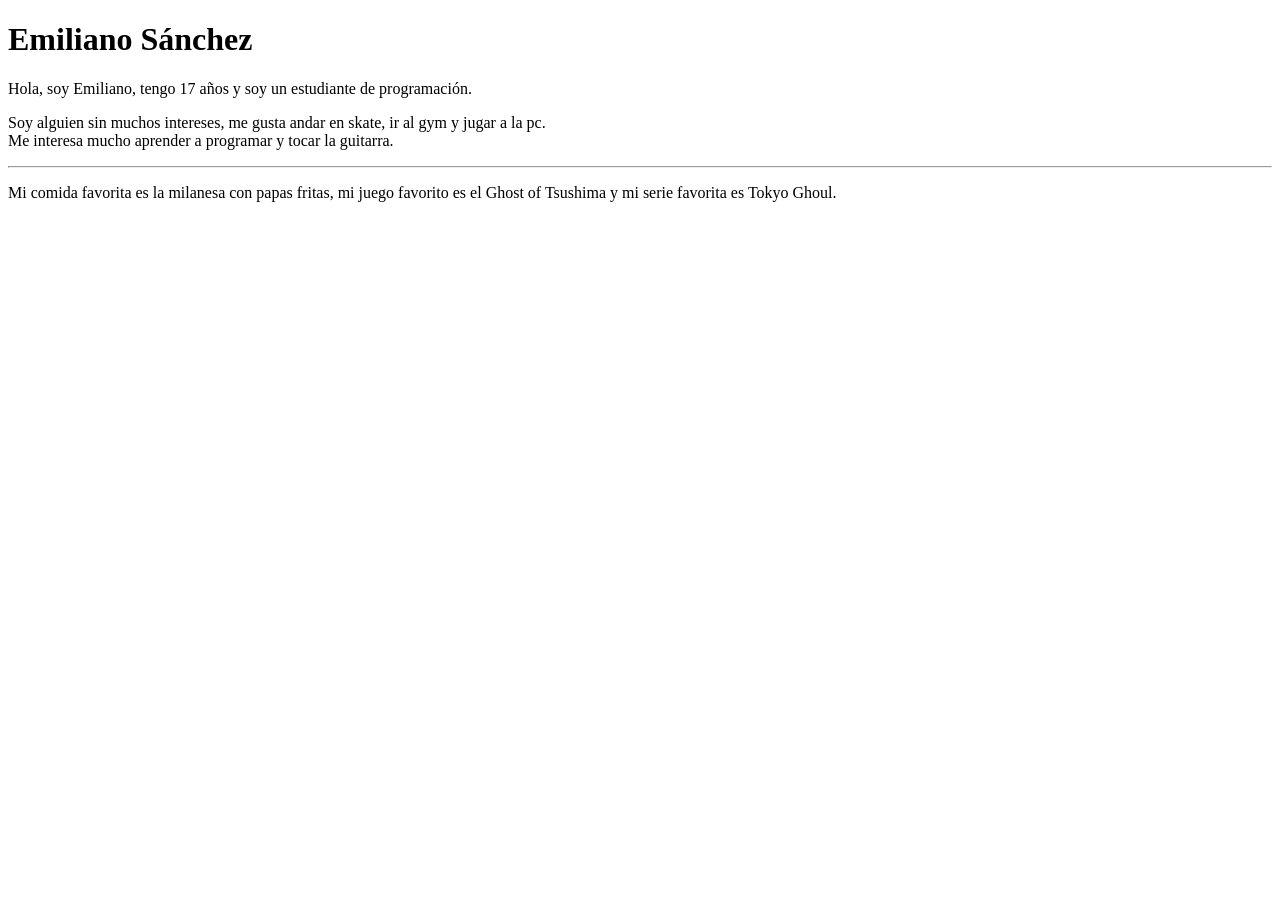
==== 1/index.html @ dae6b7b1 "Nivel 1" ====
<!DOCTYPE html>
<html>
    <head>
        <title>Emiliano Sáncehz</title>
    </head>
    <body>
        <h1>Emiliano Sánchez</h1>

        <p>Hola, soy Emiliano, tengo 17 años y soy un estudiante de programación.</p>

        <p>Soy alguien sin muchos intereses, me gusta andar en skate, ir al gym y jugar a la pc. <br>
            Me interesa mucho aprender a programar y tocar la guitarra.</p>

        <hr>

        <p>Mi comida favorita es la milanesa con papas fritas, mi juego favorito es el Ghost of Tsushima y mi serie favorita es Tokyo Ghoul.</p>
        
    </body>
</html>
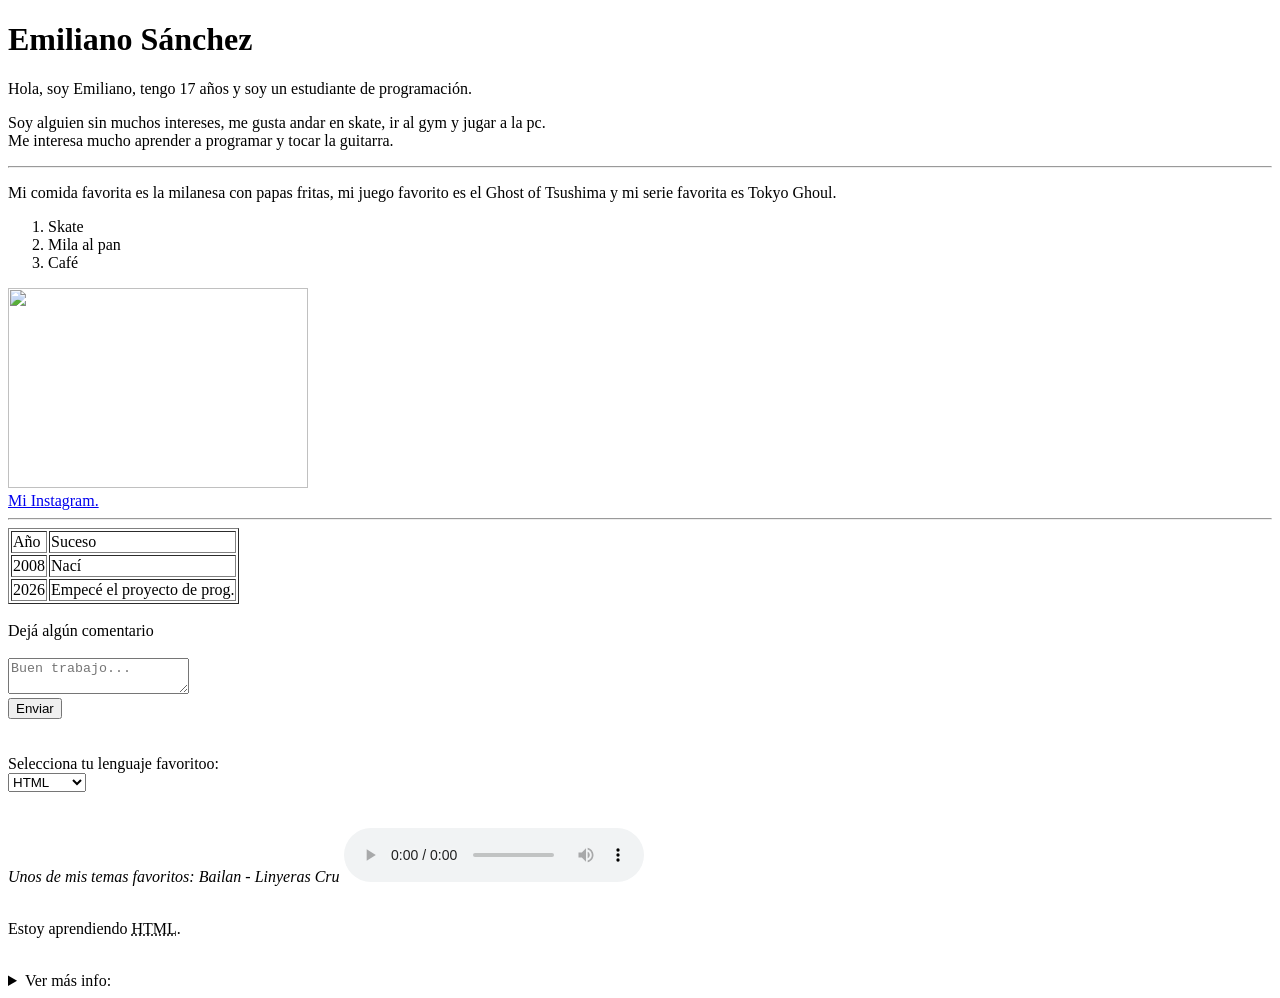
==== commit 159d969e: "Nivel 3" ====
--- a/1/index.html
+++ b/1/index.html
@@ -14,6 +14,66 @@
         <hr>
 
         <p>Mi comida favorita es la milanesa con papas fritas, mi juego favorito es el Ghost of Tsushima y mi serie favorita es Tokyo Ghoul.</p>
+
+        <ol>
+            <li>Skate</li>
+            <li>Mila al pan</li>
+            <li>Café</li>
+        </ol>
+
+        <img src="https://www.fundeu.es/wp-content/uploads/2021/02/skate.jpg" height="200" width="300">
+        <br>
+        <a target="_blank" href="//www.instagram.com/_emii.shz/?hl=es-la">Mi Instagram.</a>
         
+        <hr>
+
+        <div>
+            <table border="1">
+                <tr>
+                    <td>Año</td>
+                    <td>Suceso</td>
+                </tr>
+                <tr>
+                    <td>2008</td>
+                    <td>Nací</td>
+                </tr>
+                <tr>
+                    <td>2026</td>
+                    <td>Empecé el proyecto de prog.</td>
+                </tr>
+            </table>
+        </div><br>
+
+        <form>
+            <label for="comentario">Dejá algún comentario</label><br><br>
+
+            <textarea placeholder="Buen trabajo..." name="comentario" id="comentario"></textarea>
+            <br>
+            <button type="submit">Enviar</button>
+        </form><br><br>
+
+        <form>
+            <label for="selector">Selecciona tu lenguaje favoritoo:</label><br>
+
+            <select name="selector" id="selector">
+                <option value="html">HTML</option>
+                <option value="java">JAVA</option>
+                <option value="css">CSS</option>
+                <option value="php">PHP</option>
+                <option value="python">PYTHON</option>
+                <option value="C++">C++</option>
+            </select>
+        </form><br><br>
+        <em>Unos de mis temas favoritos: Bailan - Linyeras Cru</em> <!-- "em" = letra en cursiva-->
+        <audio controls loop>    <!-- "audio" = etiqueta para agregar un audio //  "controls" etiqueta para agregar los controles de pausa, volumen, etc // "loop" etiqueta que hace que el audio se repita al terminar-->
+            <source src="Linyeras Cru - Bailan (Prod. Devak24).mp3">
+        </audio><br><br>
+
+        <p>Estoy aprendiendo <abbr title="HyperText Markup Lenguage">HTML</abbr>.</p> <!-- "abbr" sirve para mostrar información cuando el cursor pasa por encima de la palabra seleccionada-->
+        <br>
+        <details> <!-- "details" sirve para crear una sección que se puede abrir y cerrar para mostrar información adicional-->
+            <summary>Ver más info:</summary>
+            <p>No hay más nada, gracias por ver mi página</p>
+        </details>
     </body>
 </html>
